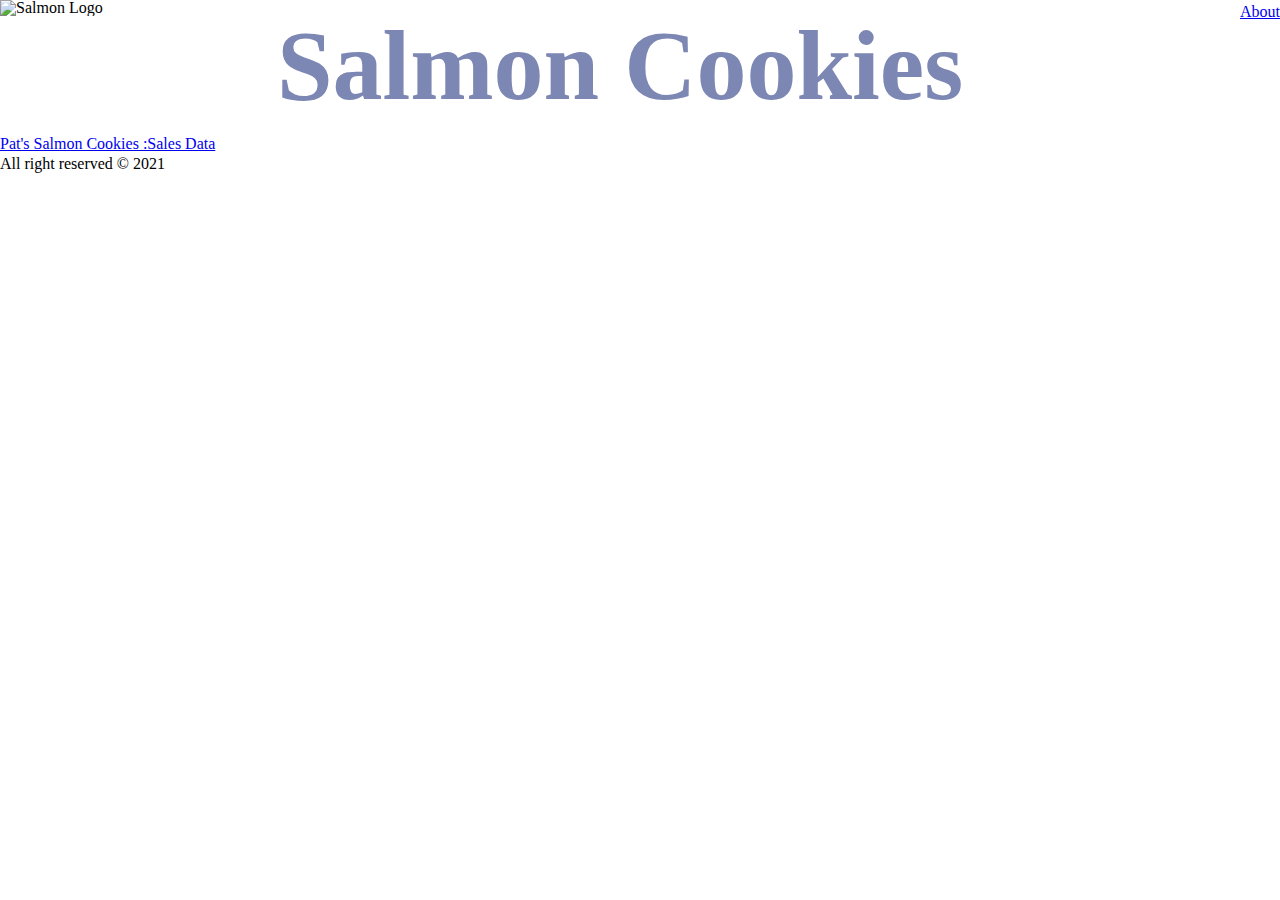
==== index.html @ 2e6e4abe "class06-Objects" ====
<!DOCTYPE html>
<html lang="en">
  <head>
    <meta charset="UTF-8" />
    <meta http-equiv="X-UA-Compatible" content="IE=edge" />
    <meta name="viewport" content="width=device-width, initial-scale=1.0" />
    <title>Pat’s Salmon Cookies</title>
    <link rel="stylesheet" href="reset.css">
    <link rel="stylesheet" href="style.css">
  </head>

  <body>
    <header>
        <img src="https://www.msc.org/images/default-source/msc-english/content-banner/fish-to-eat/salmon.jpg?sfvrsn=f94256c7_4" alt="Salmon Logo">
        <nav>
            
            <p><a href="#about">About</a></p>
            
        </nav>
    </header>
    <main>
        <section>
            <h1 id="about">Salmon Cookies</h1><br>
            <p>
               <a href='./sales.html'>

                Pat's Salmon Cookies :Sales Data
              </a>
            </p>
        </section>
    </main>
    <footer>
        All right reserved &copy; 2021 
    </footer>
    <!-- <script src="app.js"></script> -->
  </body>
</html>
---- style.css ----
header img {
    width: 100px;
  }
  
  header nav {
    float: right;
  }
  
  header nav ul li {
    display: inline-block;
    padding: 10px;
  }
  
  img {
    width: 100px;
  }
  
  main h1 {
    text-align: center;
    color: rgb(125, 135, 180);
  }
  
  p {
    line-height: 1.5;
  }
  
  main section:nth-child(3) p {
    margin-bottom: 5px;
  }
  main section:nth-child(3) p:nth-child(1) {
    background-color: #cee5d0;
  }
  
  main section:nth-child(3) p:nth-child(2) {
    background-color: #f3f0d7;
  }
  
  main section:nth-child(3) p:nth-child(3) {
    background-color: #d8b384;
  }
  
  main section:nth-child(3) p:nth-child(4) {
    background-color: #5e454b;
  }
  
  h1 {
    font-size: 100px;
    font-weight: 700;
  }
  
  main section:nth-child(2) p {
    text-indent: 10px; 
    margin-left: 50px;
  }
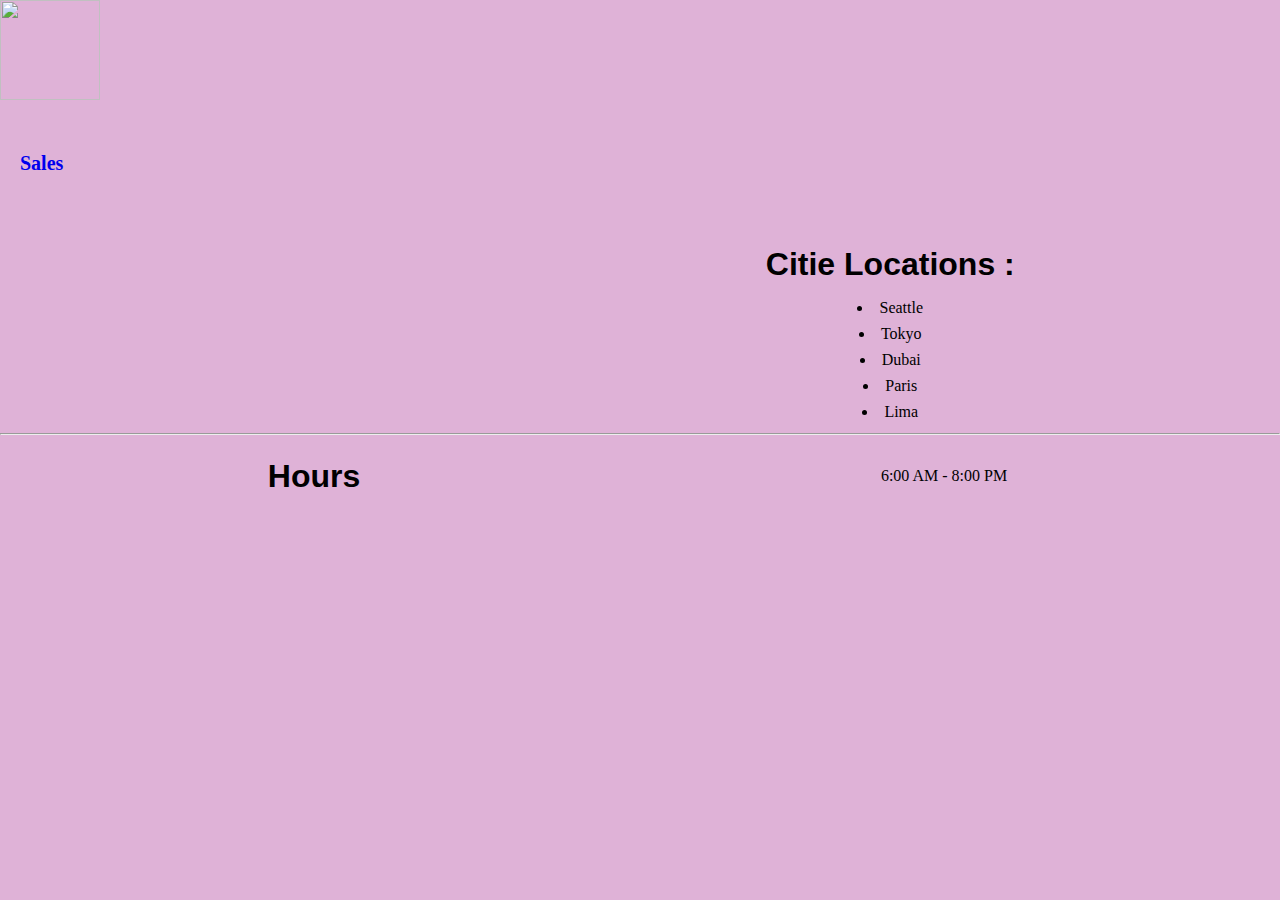
==== commit e0914b7d: "class8-Objects" ====
--- a/index.html
+++ b/index.html
@@ -1,37 +1,49 @@
 <!DOCTYPE html>
 <html lang="en">
-  <head>
-    <meta charset="UTF-8" />
-    <meta http-equiv="X-UA-Compatible" content="IE=edge" />
-    <meta name="viewport" content="width=device-width, initial-scale=1.0" />
-    <title>Pat’s Salmon Cookies</title>
+
+<head>
+    <meta charset="UTF-8">
+    <meta http-equiv="X-UA-Compatible" content="IE=edge">
+    <meta name="viewport" content="width=device-width, initial-scale=1.0">
+    <title>salesdata</title>
+    <link href="https://fonts.googleapis.com/css2?family=Zilla+Slab+Highlight:wght@400;700&display=swap"
+        rel="stylesheet">
     <link rel="stylesheet" href="reset.css">
     <link rel="stylesheet" href="style.css">
-  </head>
+</head>
 
-  <body>
+<body>
     <header>
-        <img src="https://www.msc.org/images/default-source/msc-english/content-banner/fish-to-eat/salmon.jpg?sfvrsn=f94256c7_4" alt="Salmon Logo">
+        <img src="https://github.com/waleedafifi90/amman-201d28/blob/main/class-08/lab-b/assets/chinook.jpg?raw=true"
+            alt="">
         <nav>
-            
-            <p><a href="#about">About</a></p>
-            
+            <a href="index.html"><a href="sales.html">Sales</a><a href="#"></a>
         </nav>
     </header>
     <main>
-        <section>
-            <h1 id="about">Salmon Cookies</h1><br>
-            <p>
-               <a href='./sales.html'>
+        <article>
+            <img src="https://raw.githubusercontent.com/waleedafifi90/amman-201d28/main/class-08/lab-b/assets/shirt.jpg"
+                alt="">
+        </article>
+        <section class="locations">
+            <img src="https://github.com/waleedafifi90/amman-201d28/blob/main/class-08/lab-b/assets/cutter.jpeg"
+                alt="">
 
-                Pat's Salmon Cookies :Sales Data
-              </a>
-            </p>
+            <ul>
+                <h2>Citie Locations :</h2>
+                <li>Seattle</li>
+                <li>Tokyo</li>
+                <li>Dubai</li>
+                <li>Paris</li>
+                <li>Lima</li>
+            </ul>
+        </section>
+        <hr>
+        <section class="hours">
+            <h2>Hours</h2>
+            <p>6:00 AM - 8:00 PM</p>
         </section>
     </main>
-    <footer>
-        All right reserved &copy; 2021 
-    </footer>
-    <!-- <script src="app.js"></script> -->
-  </body>
+</body>
+
 </html>--- a/style.css
+++ b/style.css
@@ -1,54 +1,106 @@
+* {
+  font-family: Verdana, Georgia, Monaco;
+  box-sizing: border-box;
+}
+body {
+  background-color: #a3218b59;
+  margin: 0 auto;
+}
+header, nav {
+display: flexbox;
+align-items: center;
+justify-content: space-between;
+flex-direction: row;
+}
 header img {
-    width: 100px;
-  }
+  width: 100px;
+  height: 100px;
+}
+
+main section:nth-child(2) p {
+  text-indent: 10px; 
+  margin-left: 50px;
+}
+article {
+  display: flex;
+  flex-direction: column;
+  margin: 10px 0;
+}
+section, ul {
+  list-style: inside;
+  display: flex;
+  flex-direction: column;
+  align-items: center;
+}
+section, .locations{
+  display: flex;
+  flex-direction: row;
+  justify-content: space-around;
+  align-items: center;   
+}
+.color {
+  display: block;
+  text-align: center;
+  margin: 30px;
+}
+.hours {
+  display: white;
+  text-align: center;
+}
+ul li {
+  padding: 5px;
+}
+h1 {
+  color: #796782;
+}
+h1 , h2, h3 {
   
-  header nav {
-    float: right;
-  }
-  
-  header nav ul li {
-    display: inline-block;
-    padding: 10px;
-  }
-  
-  img {
-    width: 100px;
-  }
-  
-  main h1 {
-    text-align: center;
-    color: rgb(125, 135, 180);
-  }
-  
-  p {
-    line-height: 1.5;
-  }
-  
-  main section:nth-child(3) p {
-    margin-bottom: 5px;
-  }
-  main section:nth-child(3) p:nth-child(1) {
-    background-color: #cee5d0;
-  }
-  
-  main section:nth-child(3) p:nth-child(2) {
-    background-color: #f3f0d7;
-  }
-  
-  main section:nth-child(3) p:nth-child(3) {
-    background-color: #d8b384;
-  }
-  
-  main section:nth-child(3) p:nth-child(4) {
-    background-color: #5e454b;
-  }
-  
-  h1 {
-    font-size: 100px;
-    font-weight: 700;
-  }
-  
-  main section:nth-child(2) p {
-    text-indent: 10px; 
-    margin-left: 50px;
-  }+  font-weight: bold;
+  margin: 15px;
+  font-size: 32px;
+  font-family: 'Arial', cursive;
+}
+table {
+  width: 30%;
+  margin: 20px;
+  vertical-align: center;
+}
+table, th, td {
+  border: 2px  rgb(121, 37, 37);
+  margin: 10px;
+  font-size: 20px;
+  font-style: italic;
+  padding: 10px;
+  background-color: #a68aae59;
+  font-size: 18px;
+}
+td, th {
+  padding: 5px;
+}
+th {
+  text-align: center;
+}
+.hours {
+  margin: 10px;
+}
+p {
+  padding: 10px;
+  margin: 10px;
+}
+a {
+  text-decoration: none;
+  font-size: 20px;
+  display: block;
+  margin: 10px;
+  padding: 10px;
+  font-weight: bold;
+}
+a:hover {
+  color: rgb(135 51 171);
+}
+
+h1 {
+  font-size: 100px;
+  font-weight: 700;
+}
+
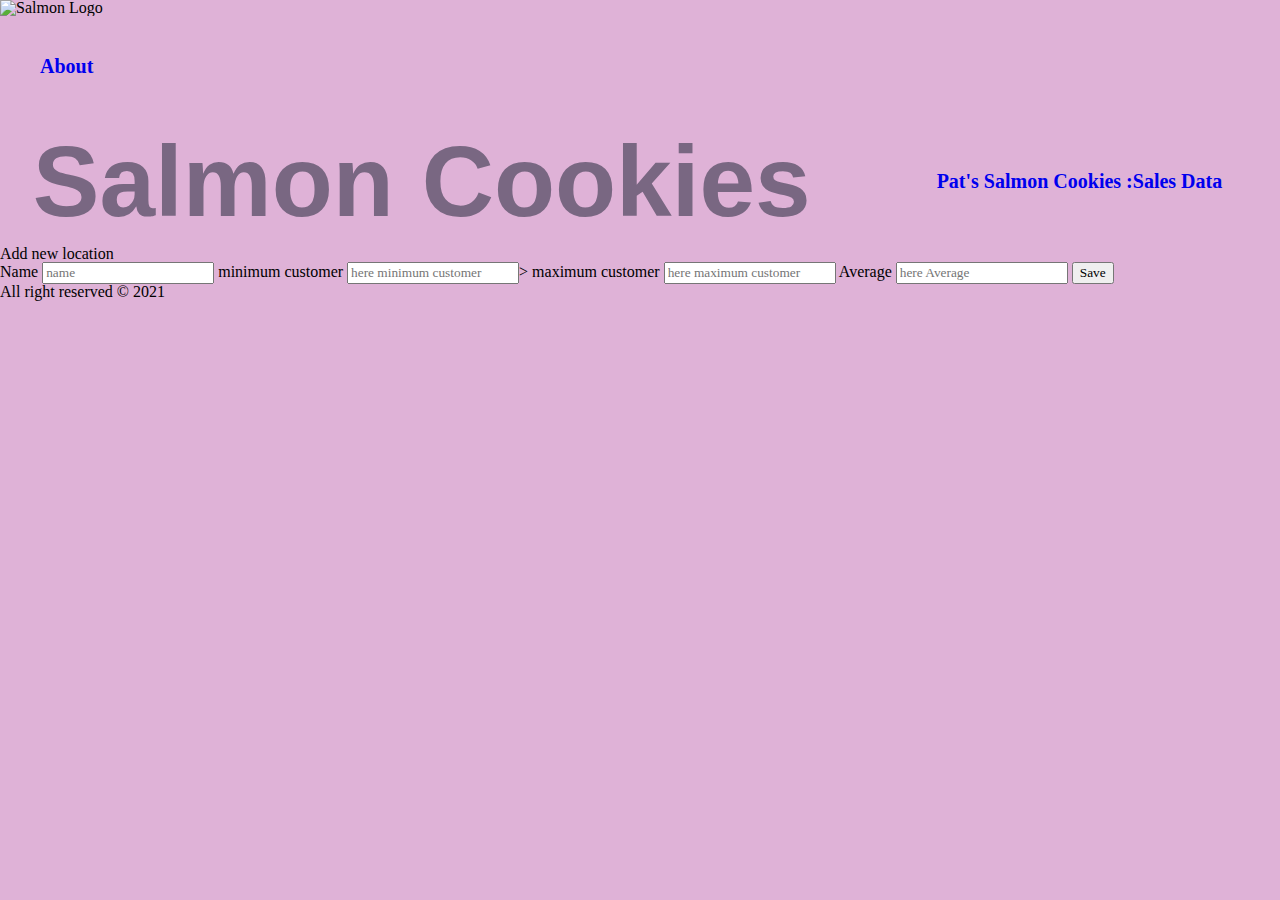
==== commit 422a051a: "newbranch" ====
--- a/index.html
+++ b/index.html
@@ -1,49 +1,59 @@
 <!DOCTYPE html>
 <html lang="en">
-
-<head>
-    <meta charset="UTF-8">
-    <meta http-equiv="X-UA-Compatible" content="IE=edge">
-    <meta name="viewport" content="width=device-width, initial-scale=1.0">
-    <title>salesdata</title>
-    <link href="https://fonts.googleapis.com/css2?family=Zilla+Slab+Highlight:wght@400;700&display=swap"
-        rel="stylesheet">
+  <head>
+    <meta charset="UTF-8" />
+    <meta http-equiv="X-UA-Compatible" content="IE=edge" />
+    <meta name="viewport" content="width=device-width, initial-scale=1.0" />
+    <title>Pat’s Salmon Cookies</title>
     <link rel="stylesheet" href="reset.css">
     <link rel="stylesheet" href="style.css">
-</head>
+  </head>
 
-<body>
+  <body>
     <header>
-        <img src="https://github.com/waleedafifi90/amman-201d28/blob/main/class-08/lab-b/assets/chinook.jpg?raw=true"
-            alt="">
+        <img src="https://www.msc.org/images/default-source/msc-english/content-banner/fish-to-eat/salmon.jpg?sfvrsn=f94256c7_4" alt="Salmon Logo">
         <nav>
-            <a href="index.html"><a href="sales.html">Sales</a><a href="#"></a>
+            
+            <p><a href="#about">About</a></p>
+            
         </nav>
     </header>
     <main>
-        <article>
-            <img src="https://raw.githubusercontent.com/waleedafifi90/amman-201d28/main/class-08/lab-b/assets/shirt.jpg"
-                alt="">
-        </article>
-        <section class="locations">
-            <img src="https://github.com/waleedafifi90/amman-201d28/blob/main/class-08/lab-b/assets/cutter.jpeg"
-                alt="">
+        <section>
+            <h1 id="about">Salmon Cookies</h1><br>
+            <p>
+               <a href='./sales.html'>
 
-            <ul>
-                <h2>Citie Locations :</h2>
-                <li>Seattle</li>
-                <li>Tokyo</li>
-                <li>Dubai</li>
-                <li>Paris</li>
-                <li>Lima</li>
-            </ul>
+                Pat's Salmon Cookies :Sales Data
+              </a>
+            </p>
         </section>
-        <hr>
-        <section class="hours">
-            <h2>Hours</h2>
-            <p>6:00 AM - 8:00 PM</p>
-        </section>
+
+        <fieldset>
+          <legend>Add new location</legend>
+          
+            <label for="city location">Name</label>
+            <input type="text" name="city location" id="city location" placeholder="name">
+    
+            <label for="minimum customer">minimum customer</label>
+            <input type="text" name="minimum customer" id="here minimum customer" placeholder="here minimum customer">>
+    
+            <label for="maximum customer">maximum customer</label>
+            <input type="text" name="maximum customer" id="maximum customer" placeholder="here maximum customer">
+  
+            <label for="Average">Average</label>
+            <input type="text" name="Average" id="Average" placeholder="here Average">
+    
+          
+            <button type="submit">Save</button>
+          </form>
+  
+        </fieldset>
+
     </main>
-</body>
-
+    <footer>
+        All right reserved &copy; 2021 
+    </footer>
+    <!-- <script src="app.js"></script> -->
+  </body>
 </html>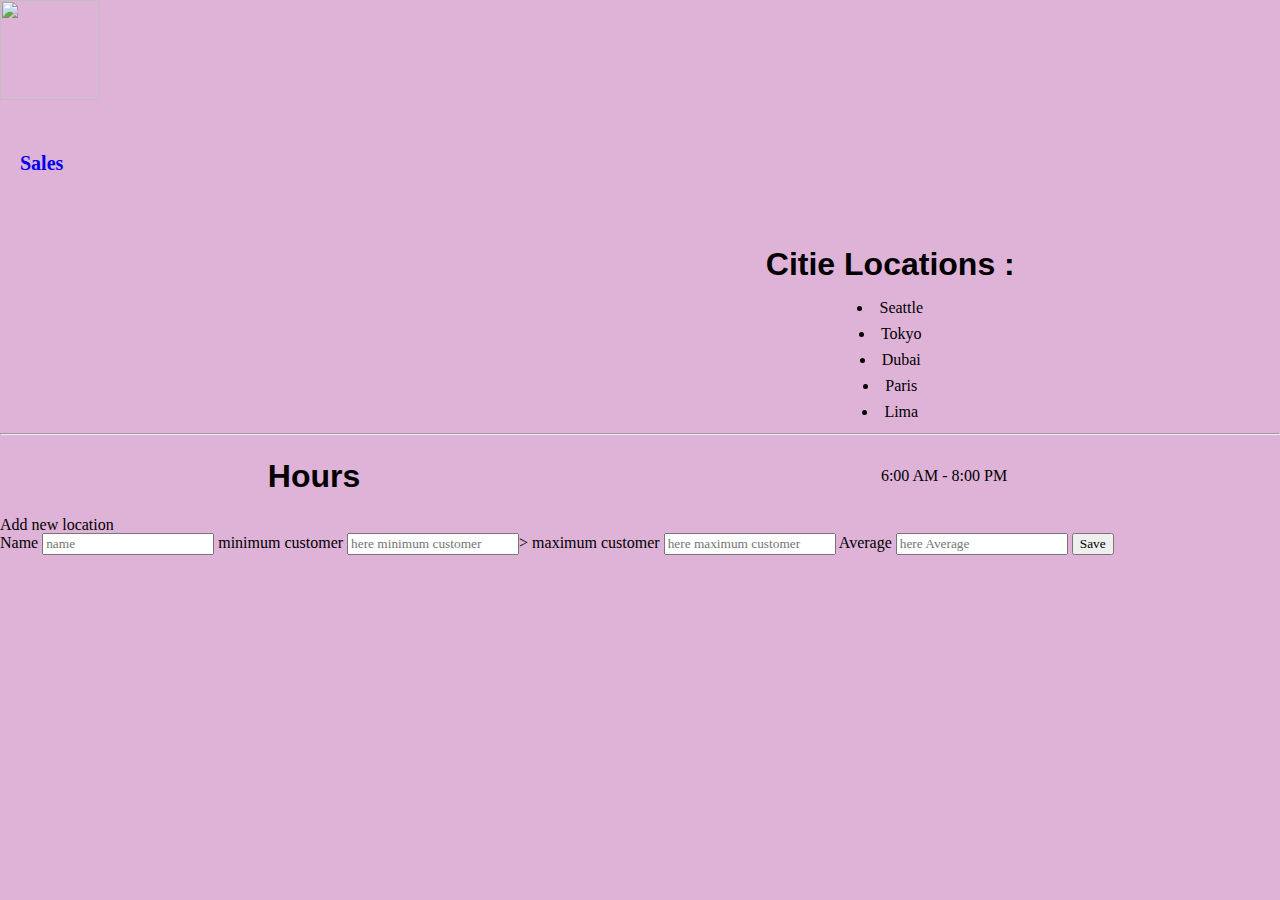
==== commit 3eef5119: "Merge pull request #5 from ahmedshahrour/class9-Objects" ====
--- a/index.html
+++ b/index.html
@@ -1,32 +1,47 @@
 <!DOCTYPE html>
 <html lang="en">
-  <head>
-    <meta charset="UTF-8" />
-    <meta http-equiv="X-UA-Compatible" content="IE=edge" />
-    <meta name="viewport" content="width=device-width, initial-scale=1.0" />
-    <title>Pat’s Salmon Cookies</title>
+
+<head>
+    <meta charset="UTF-8">
+    <meta http-equiv="X-UA-Compatible" content="IE=edge">
+    <meta name="viewport" content="width=device-width, initial-scale=1.0">
+    <title>salesdata</title>
+    <link href="https://fonts.googleapis.com/css2?family=Zilla+Slab+Highlight:wght@400;700&display=swap"
+        rel="stylesheet">
     <link rel="stylesheet" href="reset.css">
     <link rel="stylesheet" href="style.css">
-  </head>
+</head>
 
-  <body>
+<body>
     <header>
-        <img src="https://www.msc.org/images/default-source/msc-english/content-banner/fish-to-eat/salmon.jpg?sfvrsn=f94256c7_4" alt="Salmon Logo">
+        <img src="https://github.com/waleedafifi90/amman-201d28/blob/main/class-08/lab-b/assets/chinook.jpg?raw=true"
+            alt="">
         <nav>
-            
-            <p><a href="#about">About</a></p>
-            
+            <a href="index.html"><a href="sales.html">Sales</a><a href="#"></a>
         </nav>
     </header>
     <main>
-        <section>
-            <h1 id="about">Salmon Cookies</h1><br>
-            <p>
-               <a href='./sales.html'>
+        <article>
+            <img src="https://raw.githubusercontent.com/waleedafifi90/amman-201d28/main/class-08/lab-b/assets/shirt.jpg"
+                alt="">
+        </article>
+        <section class="locations">
+            <img src="https://github.com/waleedafifi90/amman-201d28/blob/main/class-08/lab-b/assets/cutter.jpeg"
+                alt="">
 
-                Pat's Salmon Cookies :Sales Data
-              </a>
-            </p>
+            <ul>
+                <h2>Citie Locations :</h2>
+                <li>Seattle</li>
+                <li>Tokyo</li>
+                <li>Dubai</li>
+                <li>Paris</li>
+                <li>Lima</li>
+            </ul>
+        </section>
+        <hr>
+        <section class="hours">
+            <h2>Hours</h2>
+            <p>6:00 AM - 8:00 PM</p>
         </section>
 
         <fieldset>
@@ -51,9 +66,6 @@
         </fieldset>
 
     </main>
-    <footer>
-        All right reserved &copy; 2021 
-    </footer>
-    <!-- <script src="app.js"></script> -->
-  </body>
+</body>
+
 </html>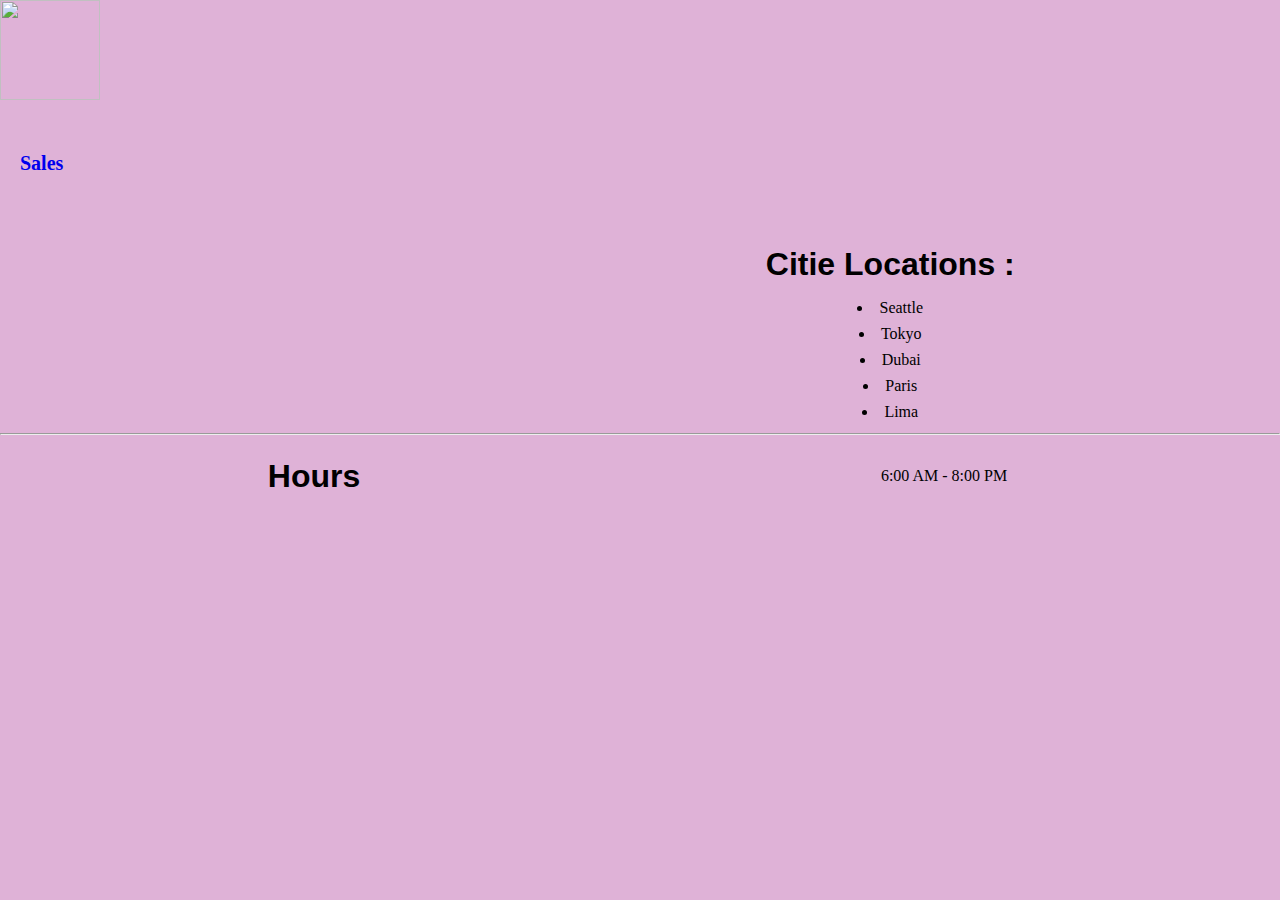
==== commit 220863fc: "changecode" ====
--- a/index.html
+++ b/index.html
@@ -44,28 +44,4 @@
             <p>6:00 AM - 8:00 PM</p>
         </section>
 
-        <fieldset>
-          <legend>Add new location</legend>
-          
-            <label for="city location">Name</label>
-            <input type="text" name="city location" id="city location" placeholder="name">
-    
-            <label for="minimum customer">minimum customer</label>
-            <input type="text" name="minimum customer" id="here minimum customer" placeholder="here minimum customer">>
-    
-            <label for="maximum customer">maximum customer</label>
-            <input type="text" name="maximum customer" id="maximum customer" placeholder="here maximum customer">
-  
-            <label for="Average">Average</label>
-            <input type="text" name="Average" id="Average" placeholder="here Average">
-    
-          
-            <button type="submit">Save</button>
-          </form>
-  
-        </fieldset>
-
-    </main>
-</body>
-
-</html>+        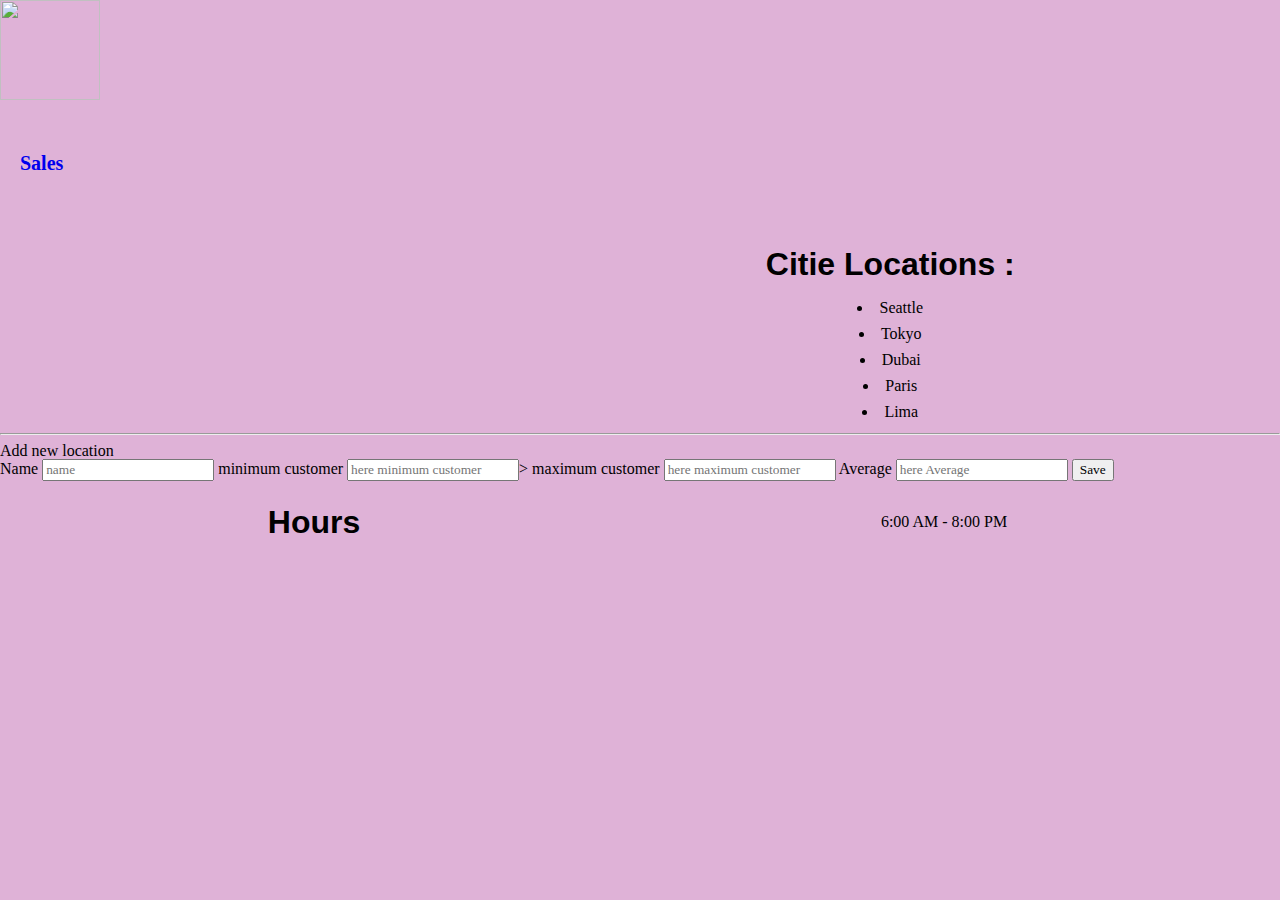
==== commit 1272ab27: "change code" ====
--- a/index.html
+++ b/index.html
@@ -39,9 +39,32 @@
             </ul>
         </section>
         <hr>
+        <fieldset>
+          <legend>Add new location</legend>
+          
+            <label for="city location">Name</label>
+            <input type="text" name="name" id="city location" placeholder="name">
+    
+            <label for="minimum customer">minimum customer</label>
+            <input type="text" name="min" id="here minimum customer" placeholder="here minimum customer">>
+    
+            <label for="maximum customer">maximum customer</label>
+            <input type="text" name="max" id="maximum customer" placeholder="here maximum customer">
+  
+            <label for="Average">Average</label>
+            <input type="text" name="average" id="Average" placeholder="here Average">
+    
+          
+            <button type="submit">Save</button>
+          </form>
+  
+        </fieldset>
+        
         <section class="hours">
             <h2>Hours</h2>
             <p>6:00 AM - 8:00 PM</p>
         </section>
+    </main>
+</body>
 
-        +</html>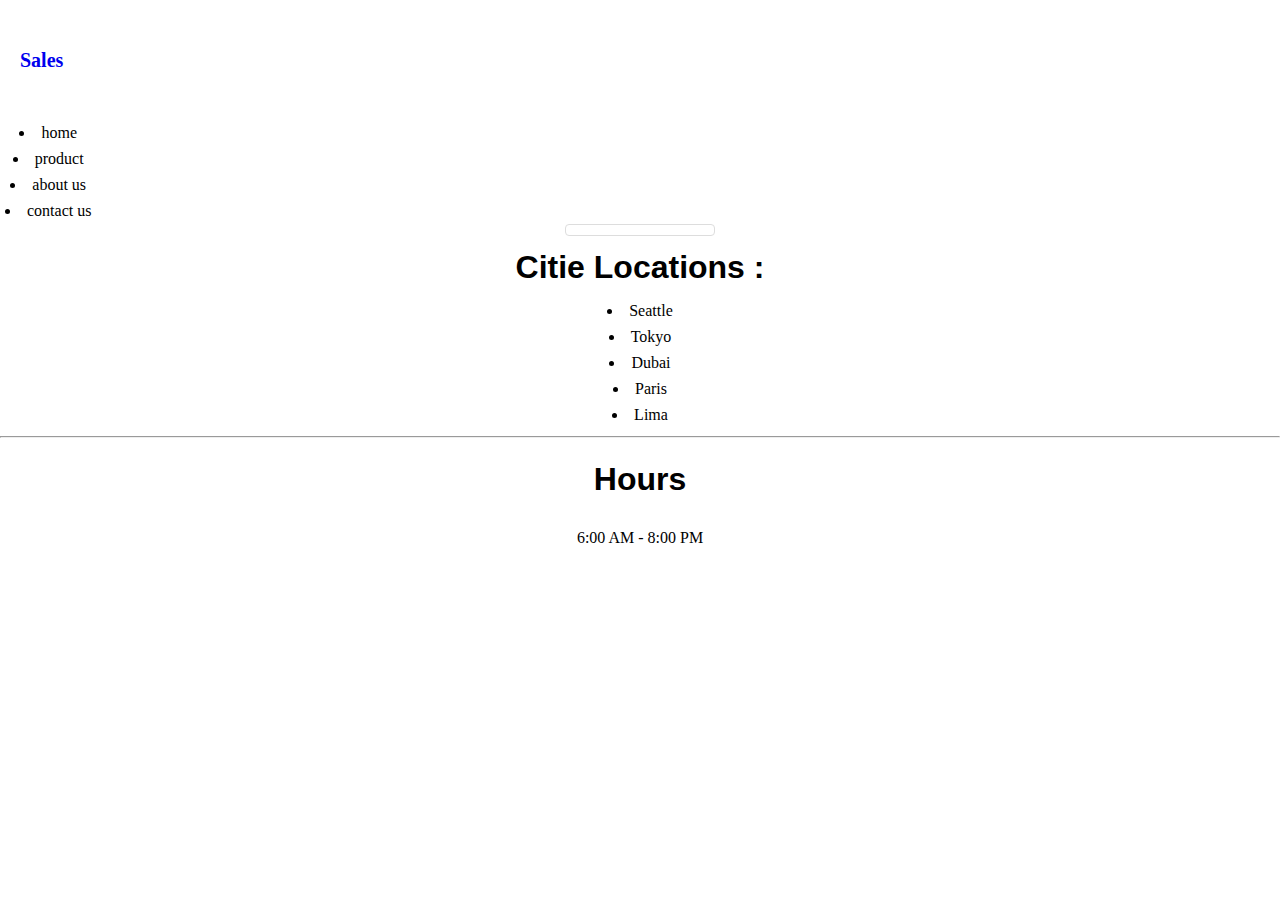
==== commit c6333db8: "change code" ====
--- a/index.html
+++ b/index.html
@@ -14,16 +14,31 @@
 
 <body>
     <header>
-        <img src="https://github.com/waleedafifi90/amman-201d28/blob/main/class-08/lab-b/assets/chinook.jpg?raw=true"
-            alt="">
+       
         <nav>
             <a href="index.html"><a href="sales.html">Sales</a><a href="#"></a>
+            <nav>
+      <ul>
+        <li>home</li>
+        <li>product</li>
+        <li>about us</li>
+        <li>contact us</li>
+      </ul>
+    </nav>
         </nav>
     </header>
     <main>
         <article>
             <img src="https://raw.githubusercontent.com/waleedafifi90/amman-201d28/main/class-08/lab-b/assets/shirt.jpg"
                 alt="">
+                <img src="https://github.com/waleedafifi90/amman-201d28/blob/main/class-08/lab-b/assets/chinook.jpg?raw=true"alt="">
+                <img src="https://github.com/waleedafifi90/amman-201d28/blob/main/class-08/lab-b/assets/cutter.jpeg?raw=true"alt="">
+                <img src="https://github.com/waleedafifi90/amman-201d28/blob/main/class-08/lab-b/assets/family.jpg?raw=true"alt="">
+                <img src="https://github.com/waleedafifi90/amman-201d28/blob/main/class-08/lab-b/assets/fish.jpg?raw=true"alt="">
+                <img src="https://github.com/waleedafifi90/amman-201d28/blob/main/class-08/lab-b/assets/frosted-cookie.jpg?raw=true"alt="">
+                <img src="https://github.com/waleedafifi90/amman-201d28/blob/main/class-08/lab-b/assets/salmon.png?raw=true"alt="">
+                <img src="https://github.com/waleedafifi90/amman-201d28/blob/main/class-08/lab-b/assets/shirt.jpg?raw=true"alt="">
+                
         </article>
         <section class="locations">
             <img src="https://github.com/waleedafifi90/amman-201d28/blob/main/class-08/lab-b/assets/cutter.jpeg"
@@ -37,28 +52,10 @@
                 <li>Paris</li>
                 <li>Lima</li>
             </ul>
+
         </section>
         <hr>
-        <fieldset>
-          <legend>Add new location</legend>
-          
-            <label for="city location">Name</label>
-            <input type="text" name="name" id="city location" placeholder="name">
-    
-            <label for="minimum customer">minimum customer</label>
-            <input type="text" name="min" id="here minimum customer" placeholder="here minimum customer">>
-    
-            <label for="maximum customer">maximum customer</label>
-            <input type="text" name="max" id="maximum customer" placeholder="here maximum customer">
-  
-            <label for="Average">Average</label>
-            <input type="text" name="average" id="Average" placeholder="here Average">
-    
-          
-            <button type="submit">Save</button>
-          </form>
-  
-        </fieldset>
+     
         
         <section class="hours">
             <h2>Hours</h2>
@@ -67,4 +64,5 @@
     </main>
 </body>
 
-</html>+</html>
+
--- a/style.css
+++ b/style.css
@@ -3,7 +3,7 @@
   box-sizing: border-box;
 }
 body {
-  background-color: #a3218b59;
+  background-color: #ffffffcc;
   margin: 0 auto;
 }
 header, nav {
@@ -13,19 +13,37 @@
 flex-direction: row;
 }
 header img {
-  width: 100px;
-  height: 100px;
+  width: 10px;
+  height: 10px;
+}
+.header {
+  padding: 60px;
+  text-align: center;
+  background: #1abc9c;
+  color: white;
+  font-size: 30px;
 }
 
 main section:nth-child(2) p {
   text-indent: 10px; 
   margin-left: 50px;
+  
+}
+img {
+  border-radius: 50%;
+  display: grid;
+  place-items: left;
 }
 article {
   display: flex;
-  flex-direction: column;
-  margin: 10px 0;
+    flex-direction: column;
+    margin: auto;
+    border: 1px solid #ddd;
+    border-radius: 4px;
+    padding: 5px;
+    width: 150px;
 }
+
 section, ul {
   list-style: inside;
   display: flex;
@@ -100,7 +118,19 @@
 }
 
 h1 {
-  font-size: 100px;
+  font-size: 30px;
   font-weight: 700;
 }
 
+section, .locations {
+  display: flex;
+  justify-content: space-evenly;
+  flex-direction: column;
+  align-content: flex-end;
+  align-items: center;
+}
+
+header {
+  display: grid;
+  place-items: center;
+  }